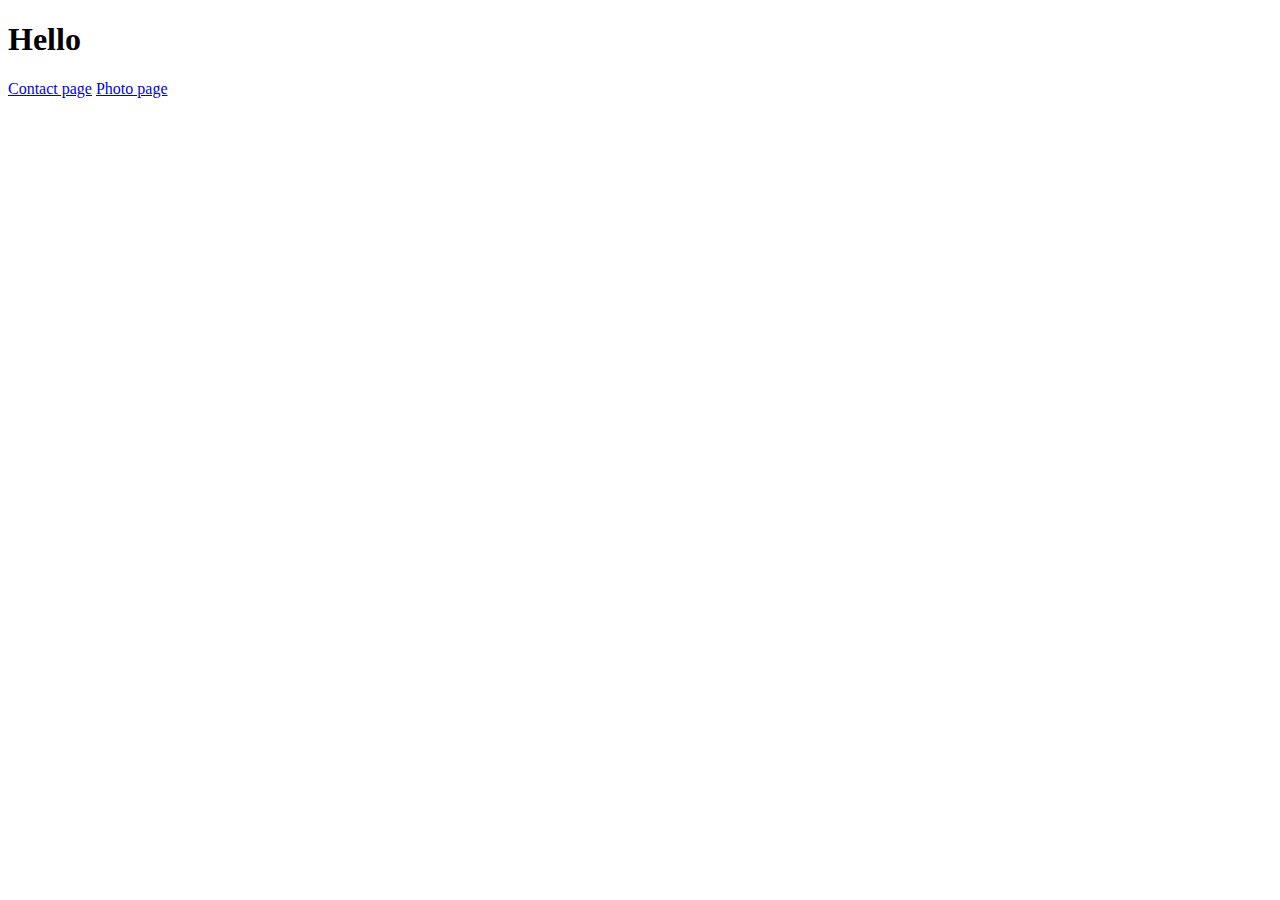
==== index.html @ c391eb3a "Add HTML" ====
<!DOCTYPE html>
<html lang="en">
<head>
    <meta charset="UTF-8">
    <meta http-equiv="X-UA-Compatible" content="IE=edge">
    <meta name="viewport" content="width=device-width, initial-scale=1.0">
    <title>Homepage</title>
    <link rel="stylesheet" href="style.css" />
</head>
<body>
    <h1>Hello</h1>
    <a href="contact.html" class="homepage-link">Contact page</a>
    <a href="photo.html" class="homepage-link">Photo page</a>
</body>
</html>
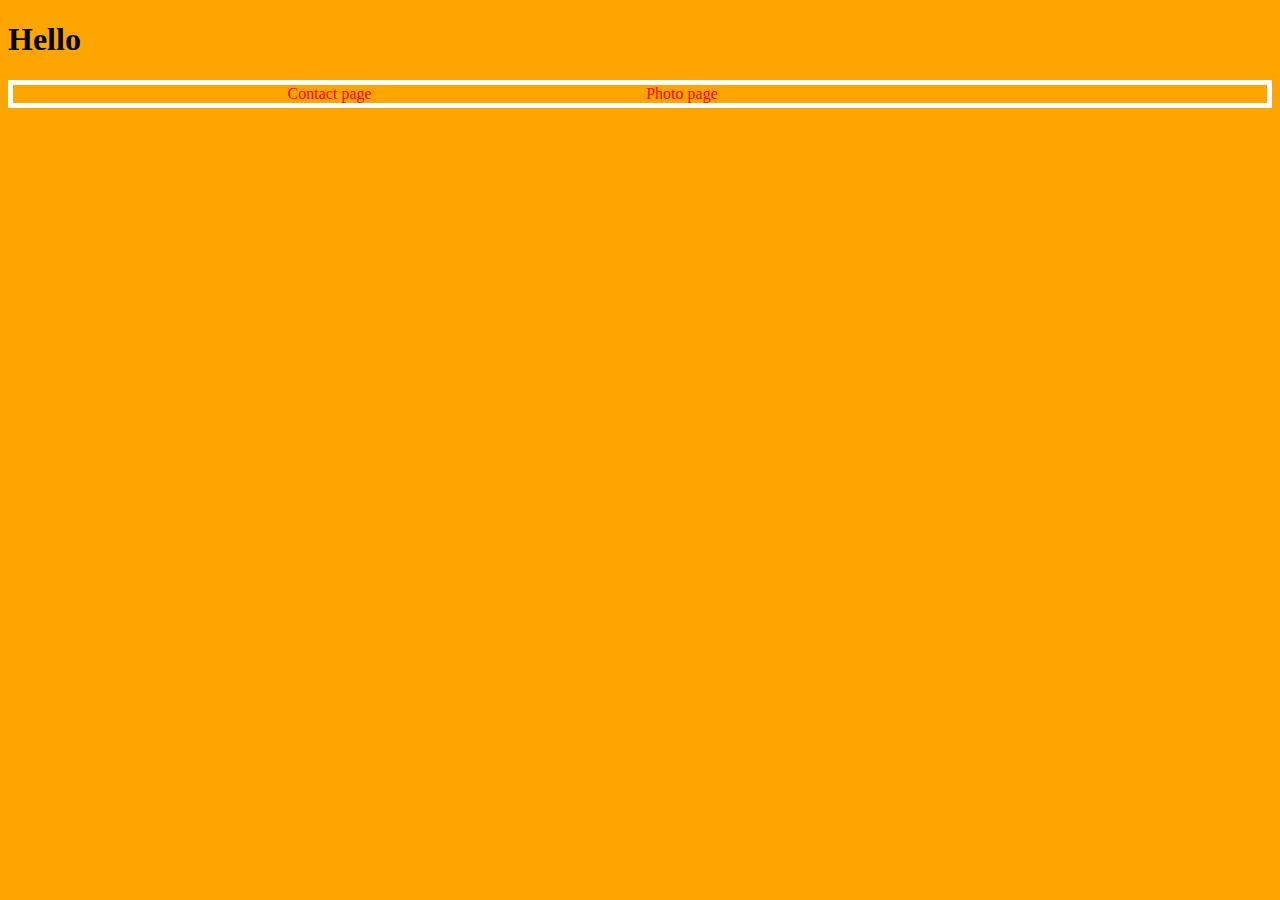
==== commit 65af1af0: "add css" ====
--- a/index.html
+++ b/index.html
@@ -9,7 +9,8 @@
 </head>
 <body>
     <h1>Hello</h1>
-    <a href="contact.html" class="homepage-link">Contact page</a>
-    <a href="photo.html" class="homepage-link">Photo page</a>
+    <div class="links"><a href="contact.html" class="homepage-link">Contact page</a>
+    <a href="photo.html" class="homepage-link">Photo page</a><div>
+        
 </body>
 </html>--- a/style.css
+++ b/style.css
@@ -0,0 +1,17 @@
+body {
+  background: orange;
+}
+
+.img {
+  width: 600px;
+}
+.links {
+  border: 5px solid white;
+  display: flex;
+  justify-content: space-evenly;
+  color: white;
+}
+a{
+    text-decoration:none;
+    color:red;
+}
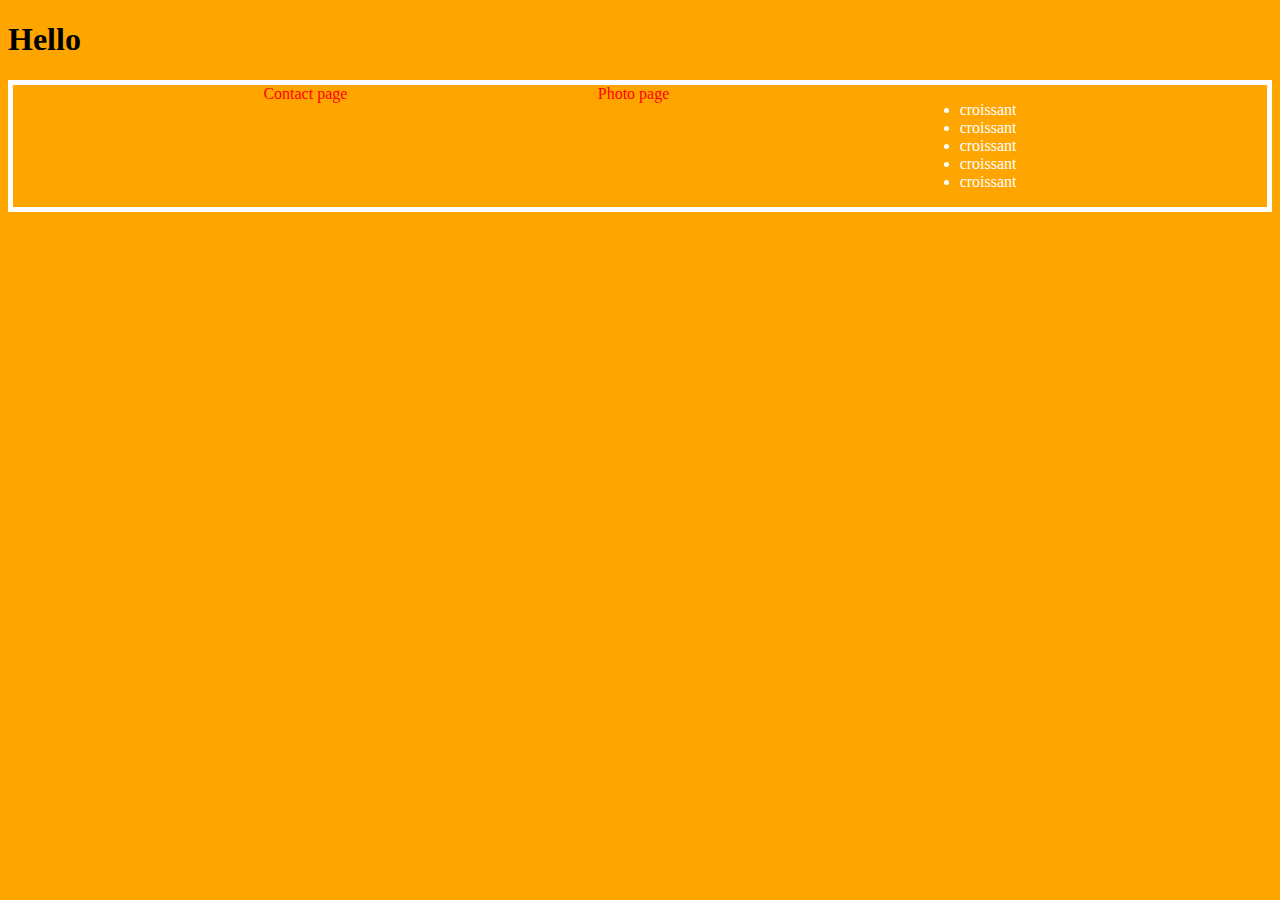
==== commit 178cd3fb: "update index" ====
--- a/index.html
+++ b/index.html
@@ -11,6 +11,23 @@
     <h1>Hello</h1>
     <div class="links"><a href="contact.html" class="homepage-link">Contact page</a>
     <a href="photo.html" class="homepage-link">Photo page</a><div>
+        <ul>
+            <li>
+                croissant
+            </li>
+            <li>
+                croissant
+            </li>
+            <li>
+                croissant
+            </li>
+            <li>
+                croissant
+            </li>
+            <li>
+                croissant
+            </li>
+        </ul>
         
 </body>
 </html>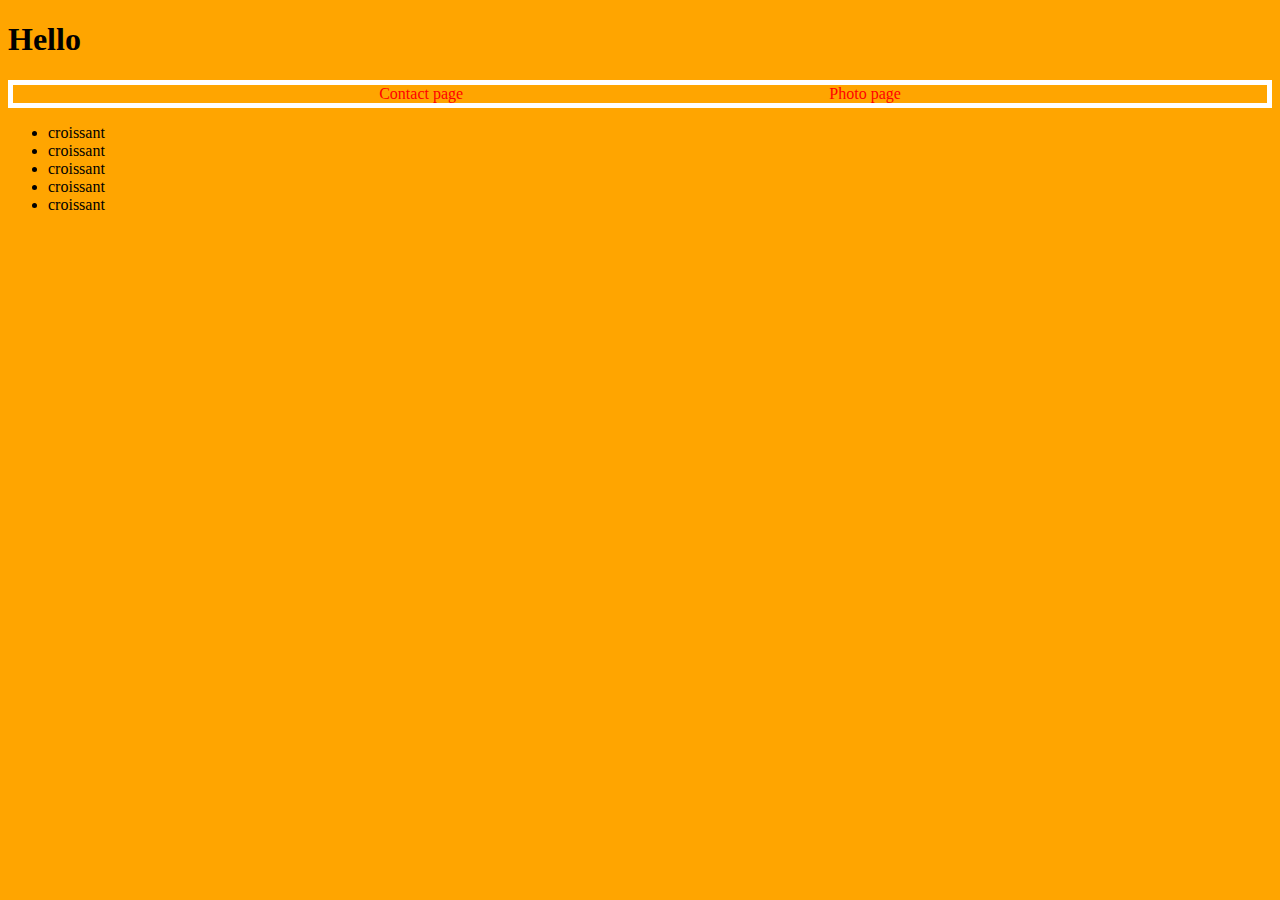
==== commit c98a5509: "amend div" ====
--- a/index.html
+++ b/index.html
@@ -9,8 +9,11 @@
 </head>
 <body>
     <h1>Hello</h1>
-    <div class="links"><a href="contact.html" class="homepage-link">Contact page</a>
-    <a href="photo.html" class="homepage-link">Photo page</a><div>
+    <div class="links">
+        <a href="contact.html" class="homepage-link">Contact page</a>
+        <a href="photo.html" class="homepage-link">Photo page</a>
+</div>
+<p>
         <ul>
             <li>
                 croissant
@@ -28,6 +31,7 @@
                 croissant
             </li>
         </ul>
+    </p>
         
 </body>
 </html>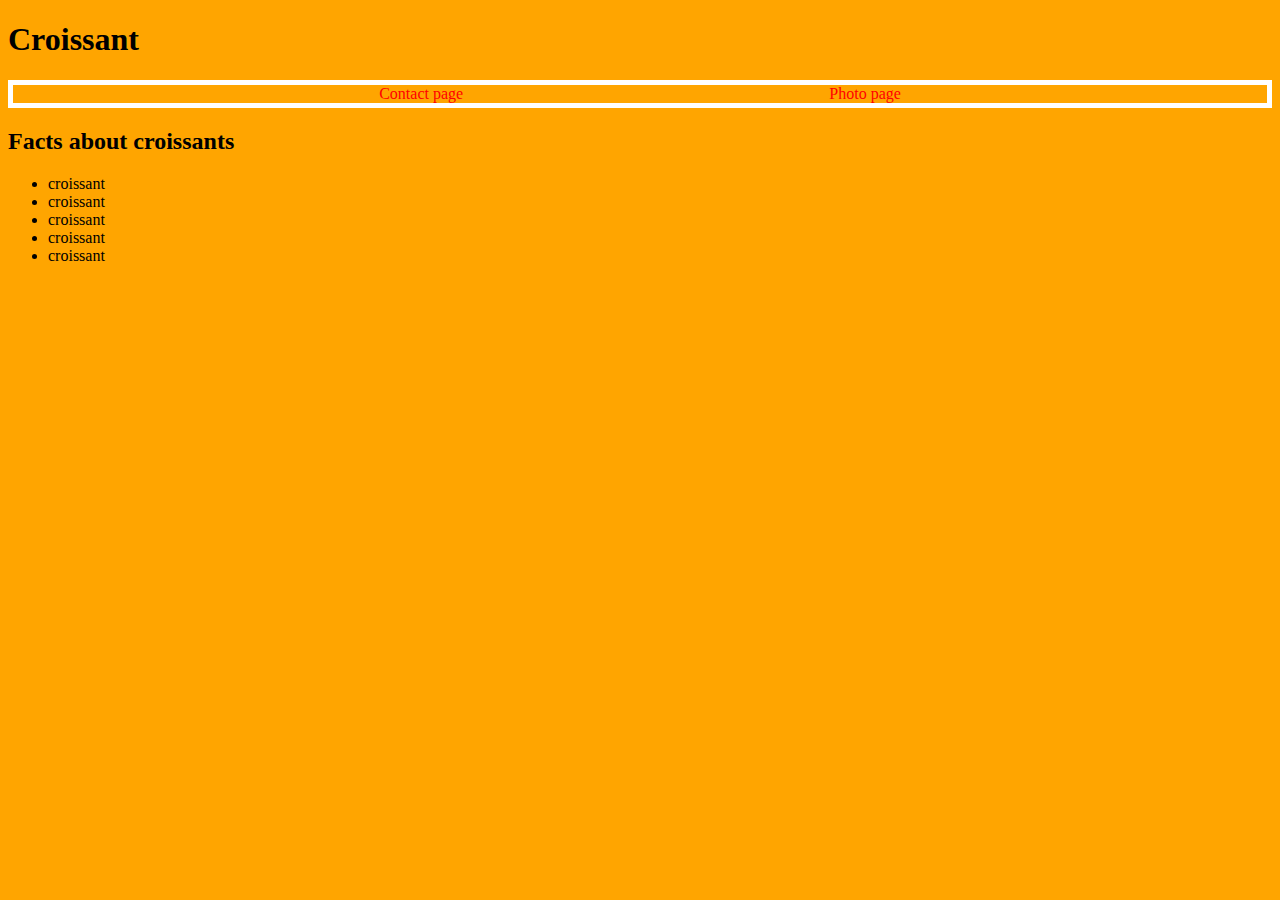
==== commit 427fcc21: "improve SEO" ====
--- a/index.html
+++ b/index.html
@@ -4,15 +4,17 @@
     <meta charset="UTF-8">
     <meta http-equiv="X-UA-Compatible" content="IE=edge">
     <meta name="viewport" content="width=device-width, initial-scale=1.0">
-    <title>Homepage</title>
+    <title>About Croissant - Kira</title>
     <link rel="stylesheet" href="style.css" />
+<meta name="description"  content="This page is about croissants" />
 </head>
 <body>
-    <h1>Hello</h1>
+    <h1> Croissant </h1>
     <div class="links">
-        <a href="contact.html" class="homepage-link">Contact page</a>
-        <a href="photo.html" class="homepage-link">Photo page</a>
+        <a href="contact.html" title="Croissant contact" class="homepage-link">Contact page</a>
+        <a href="photo.html" title="Croissant Photo" class="homepage-link">Photo page</a>
 </div>
+<h2>Facts about croissants</h2>
 <p>
         <ul>
             <li>
--- a/style.css
+++ b/style.css
@@ -2,16 +2,13 @@
   background: orange;
 }
 
-.img {
-  width: 600px;
-}
 .links {
   border: 5px solid white;
   display: flex;
   justify-content: space-evenly;
   color: white;
 }
-a{
-    text-decoration:none;
-    color:red;
+a {
+  text-decoration: none;
+  color: red;
 }
